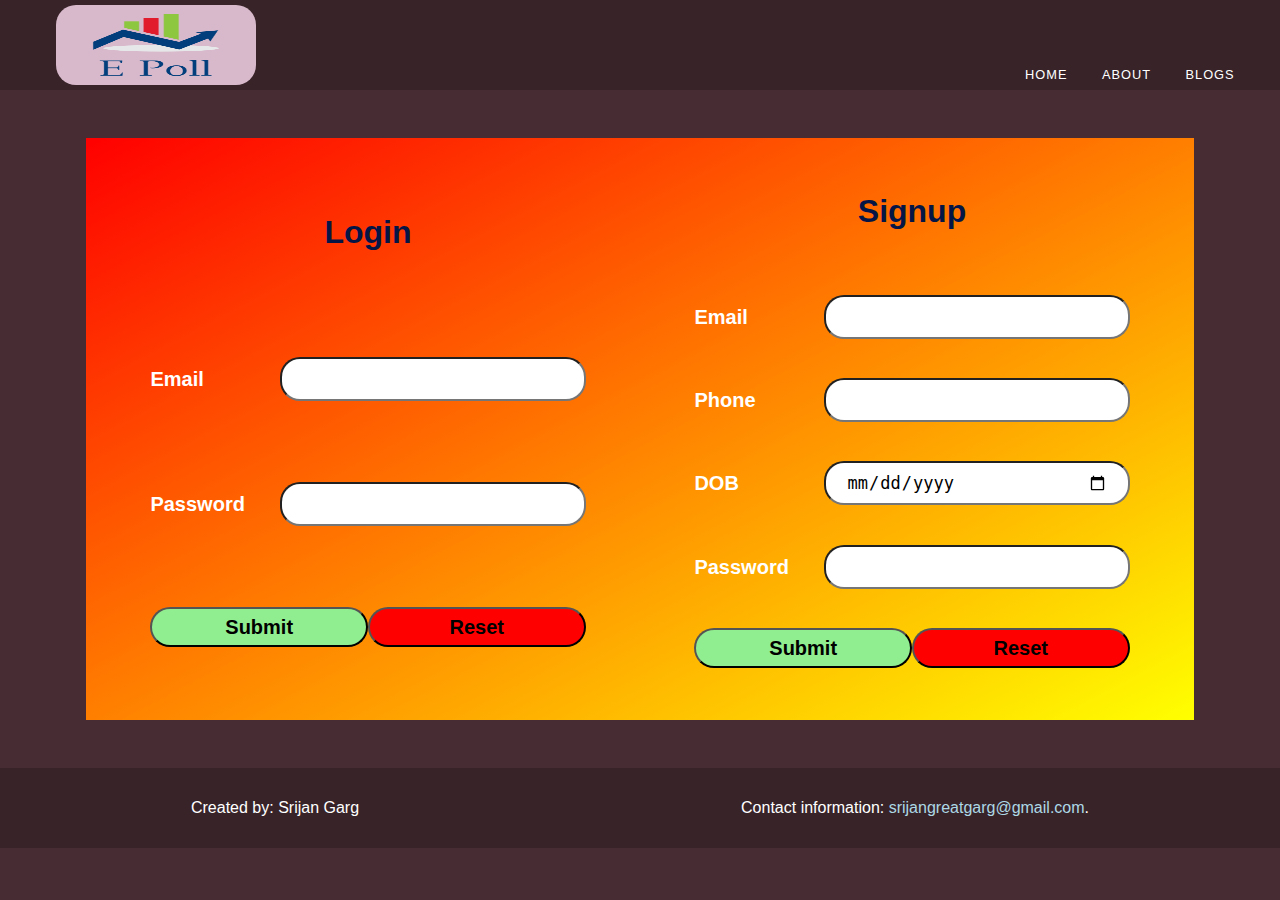
==== Week 7/login.html @ f0b699d7 "Week 5 and Week 7" ====
<!DOCTYPE html>
<html>
<head>
    <title>Login | E Poll | Create free polls</title>
    <link rel="stylesheet" type="text/css" href="./index.css">
</head>
<body>
    <header>
        <!-- <h1 class="logo">E-Poll</h1> -->
        <img src="./poll.png" class="logo">
        <span id="time-now"></span>
        <nav>
            <ul class="nav-bar">
                <li><a href="./index.html">Home</a></li>
                <li><a href="./about.html">About</a></li>
                <li><a href="./blogs.html">Blogs</a></li>
            </ul>
        </nav>
    </header>

    <section class="container login-container">
        <div>
            <form name="myForm" onsubmit="return validateForm()" id="login-form">
                <h1>Login</h1>
                <div>
                    <label>Email</label>
                    <input type="email" name="email" required>
                </div>
                <div>
                    <label>Password</label>
                    <input type="password" name="password" required id="password">
                </div>
                <div>
                    <input type="submit" name="submit" value="Submit">
                    <input type="reset" name="reset" value="Reset">
                </div>
            </form>
        </div>
        <div>
            <form name="myForm" onsubmit="return validateForm()">
                <h1>Signup</h1>
                <div>
                    <label>Email</label>
                    <input type="email" name="email" required>
                </div>
                <div>
                    <label>Phone</label>
                    <input type="tel" name="phone" required>
                </div>
                <div>
                    <label>DOB</label>
                    <input type="date" name="dob" required>
                </div>
                <div>
                    <label>Password</label>
                    <input type="password" name="password" required id="password">
                </div>
                <div>
                    <input type="submit" name="submit" value="Submit">
                    <input type="reset" name="reset" value="Reset">
                </div>
            </form>
        </div>
    </section>

    <footer>
        <p>Created by: Srijan Garg</p>
        <p>Contact information: <a href="mailto:srijangreatgarg@gmail.com">srijangreatgarg@gmail.com</a>.</p>
    </footer>
</body>
<script type="text/javascript" src="./validateForm.js"></script>
</html>
---- Week 7/index.css ----
body {
  padding: 0;
  margin: 0;
  line-height: 1.4;
  font-size: 16px;
  color: #fff;
  background: #472d33;
  font-family: 'Muli', sans-serif;
  -webkit-transition: all .5s;
  transition: all .5s;
}

a {
  text-decoration: none;
  color: inherit;
}

/* Header Styles */

header {
  max-width: 100%;
  height: 80px;
  padding: 5px;
  background: #382428;
}

.logo {
  float: left;
  font-family: 'Monda', sans-serif;
  /*font-size: 1.75em;*/
  margin-left: 4%;
  /*font-weight: 400;*/
}

nav {
  margin-right: 2%;
}

.nav-bar {
  padding: 0;
  margin: 0;
  float: right;
  -webkit-transition: max-height 0.5s;
  transition: max-height 0.5s;
}
.nav-bar li {
    display: inline-block;
    padding: 30px 10px;
  }

.nav-bar a {
    padding: 5px;
    text-transform: uppercase;
    font-size: .8em;
    letter-spacing: 1px;
  }

img.logo{
  height: 80px;
  width: 200px;
  background: #d8b9cc;
  border-radius: 20px;
}

/* Section Styles */

.container {
  max-width: 85%;
  /*margin: 4em auto 0 auto;*/
  /*padding: .625em .625em 2em .625em;*/
  text-align: center;
  margin: auto auto 0 auto;
  padding: .625em .625em 2em .625em;
  margin-top: 3em;
  margin-bottom: 3em;
}

.about-container{
  height: 60vh;
  background-image: url('ab-background.jpeg'),url('white.png');
  background-color: #cccccc;
  background-repeat: no-repeat;
  background-size: 100% 100%;
  margin-bottom: 3em;
}

.main-heading {
  font-family: 'Monda', sans-serif;
  font-size: 3em;
  font-weight: 400;
}
/* Button Styles */

.button {
  padding: 20px 25px;
  margin: 2em .3em;
  background: #ba4662;
  font-size: .9em;
  letter-spacing: 1px;
  border: none;
  border-radius: 3px;
  cursor: pointer;
  -webkit-transition: all .3s ease-in-out;
  transition: all .3s ease-in-out;
}

.button:hover {
  background: #ae3c58;
}

.about-container > div h2{
  color: #c13b66;
  font-weight: bolder;
  font-size: 65px;
}
.about-container > div h5{
  color: #c13a52;
  font-weight: bolder;
  font-size: 30px;
}
.about-container > div div{
  text-align: center;
  padding: auto auto auto auto;
  margin: auto 5em auto 5em;
}
.about-container > div ol{
  display: flex;
  justify-content: space-around;
}
.about-container > div ol li h5{
  color: #c13a52;
  font-weight: bolder;
  font-size: 25px;
}
/* Media Queries */

@media only screen and (max-width: 800px) {
  .button {
    margin: .9em .3em;
    font-size: .8em;
  }
  .page-content {
    margin-bottom: 1.75em;
  }
}

@media only screen and (max-width: 630px) {
  .nav-bar li {
    padding: 30px 5px;
  }
  .nav-bar a {
    padding: 0;
  }
  .container {
    margin-top: 1.25em;
  }
}

@media only screen and (max-width: 480px) {
  .main-heading {
    font-size: 2.25em;
  }
  .page-content {
    font-size: .9em;
  }
  .logo {
    margin-left: 1%;
    font-size: 1.35em;
    padding: .55em inherit;
  }
  nav {
    margin-right: 1%;
  }
  .nav-bar a {
    font-size: .7em;
  }
}

.login-container{
  height: 60vh;
  background-image: linear-gradient(to bottom right, red, yellow);
  margin-bottom: 3em;
  display: flex;
  flex-wrap: wrap;
}

.login-container div{
  width: 50%;
}
.login-container div form{
  height: 100%;
  width: 100%;
  display: flex;
  flex-direction: column;
  justify-content: space-around;
  align-items: center;
}
.login-container div form h1{
  color: #051646;
}
.login-container div form div{
  display: flex;
  width: 80%;
  justify-content: space-between;
  align-items: center;
}
.login-container div form div label{
  font-size: 20px;
  font-weight: bolder;
}
.login-container div form div input[type='text'],input[type='date'],input[type='password'],input[type='email'],input[type='tel'], input[type='submit'], input[type='reset']{
  height: 40px;
  width: 60%;
  border-radius: 20px;
  padding: 0 20px;
  font-size: 17px;
}
.login-container div form div input[type='submit'], input[type='reset']{
  font-size: 20px;
  font-weight: bolder;
}
.login-container div form div input[type='submit']{
  background-color: lightgreen;
}
.login-container div form div input[type='reset']{
  background-color: red;
}
.login-container div form div input[type='date']{
  vertical-align: middle;
}

footer{
  background: #382428;
  display: flex;
  flex-direction: row;
  justify-content: space-around;
  align-items: center;
  bottom: 0px;
  height: 80px;
}
footer p a{
  color: lightblue;
}
footer p a:hover{
  color: cyan;
}
span#time-now{
  font-size: 20px;
  text-align: center;
  margin-left: 250px;
  position: relative;
  margin-top: 100px;
  top: 30px;
}
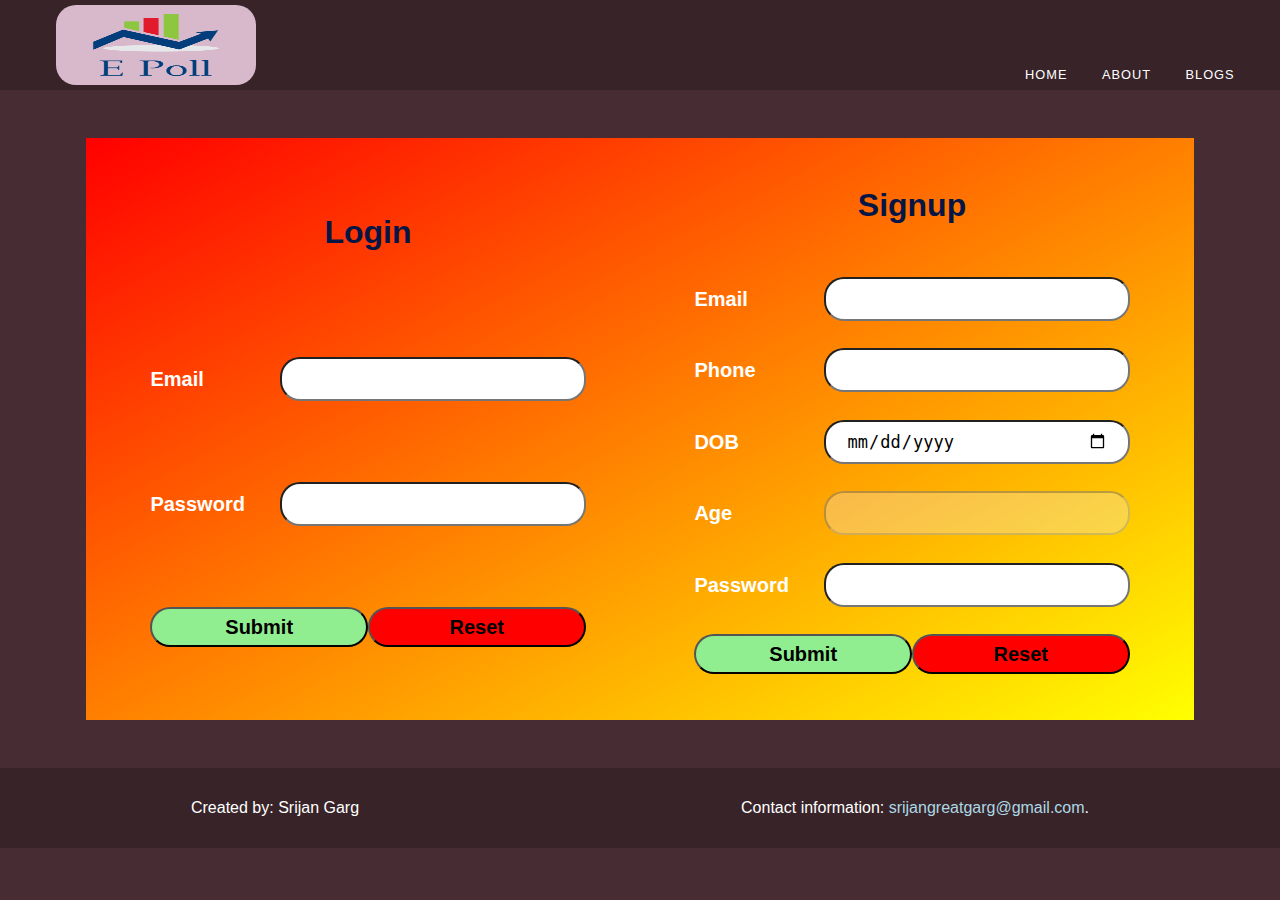
==== commit 1def8ca1: "Minor changes" ====
--- a/Week 7/login.html
+++ b/Week 7/login.html
@@ -20,7 +20,7 @@
 
     <section class="container login-container">
         <div>
-            <form name="myForm" onsubmit="return validateForm()" id="login-form">
+            <form name="myForm" onsubmit="return validateLoginForm()" id="login-form">
                 <h1>Login</h1>
                 <div>
                     <label>Email</label>
@@ -28,7 +28,7 @@
                 </div>
                 <div>
                     <label>Password</label>
-                    <input type="password" name="password" required id="password">
+                    <input type="password" name="password" required id="password1">
                 </div>
                 <div>
                     <input type="submit" name="submit" value="Submit">
@@ -37,7 +37,7 @@
             </form>
         </div>
         <div>
-            <form name="myForm" onsubmit="return validateForm()">
+            <form name="myForm" onsubmit="return validateSignupForm()" id="signup-form">
                 <h1>Signup</h1>
                 <div>
                     <label>Email</label>
@@ -45,15 +45,19 @@
                 </div>
                 <div>
                     <label>Phone</label>
-                    <input type="tel" name="phone" required>
+                    <input type="number" name="phone" min="10" required id="phone">
                 </div>
                 <div>
                     <label>DOB</label>
                     <input type="date" name="dob" required>
                 </div>
                 <div>
+                    <label>Age</label>
+                    <input type="text" name="age" id="Age" disabled>
+                </div>
+                <div>
                     <label>Password</label>
-                    <input type="password" name="password" required id="password">
+                    <input type="password" name="password" required>
                 </div>
                 <div>
                     <input type="submit" name="submit" value="Submit">
--- a/Week 7/index.css
+++ b/Week 7/index.css
@@ -209,7 +209,7 @@
   font-size: 20px;
   font-weight: bolder;
 }
-.login-container div form div input[type='text'],input[type='date'],input[type='password'],input[type='email'],input[type='tel'], input[type='submit'], input[type='reset']{
+.login-container div form div input[type='text'],input[type='date'],input[type='password'],input[type='email'],input[type='number'], input[type='submit'], input[type='reset']{
   height: 40px;
   width: 60%;
   border-radius: 20px;
@@ -252,4 +252,56 @@
   position: relative;
   margin-top: 100px;
   top: 30px;
+}
+
+.quiz-container{
+  background-image: linear-gradient(to bottom right, red, yellow);
+  width: 100% ;
+  /*display: flex;*/
+  flex-wrap: wrap;
+}
+.quiz-container .flex{
+  display: flex;
+  justify-content: center;
+}
+.quiz-container div form div input[type='text'],input[type='date'],input[type='password'],input[type='email'],input[type='number'], input[type='submit'], input[type='reset']{
+  height: 40px;
+  width: 60%;
+  border-radius: 20px;
+  padding: 0 20px;
+  font-size: 17px;
+}
+.quiz-container div form div input[type='submit'], input[type='reset']{
+  font-size: 20px;
+  font-weight: bolder;
+}
+.quiz-container div form div input[type='submit']{
+  background-color: lightgreen;
+}
+.quiz-container div form div input[type='reset']{
+  background-color: red;
+}
+.quiz-container div form div input[type='date']{
+  vertical-align: middle;
+}
+.quiz-container div form div.submit-buttons{
+  width: 50%;
+  margin-left: 25%;
+}
+.quiz-container div form div textarea{
+  width: 80%;
+  height: 100px;
+  border-radius: 10px;
+  font-size: 20px;
+  padding: 10px;
+  color: darkgray;
+}
+.quiz-container div form div .quiz-questions{
+  width: 100%;
+}
+.quiz-questions div div{
+  width: 60%;
+  text-align: left;
+  margin-left: 25%;
+  margin-bottom: 20px;
 }